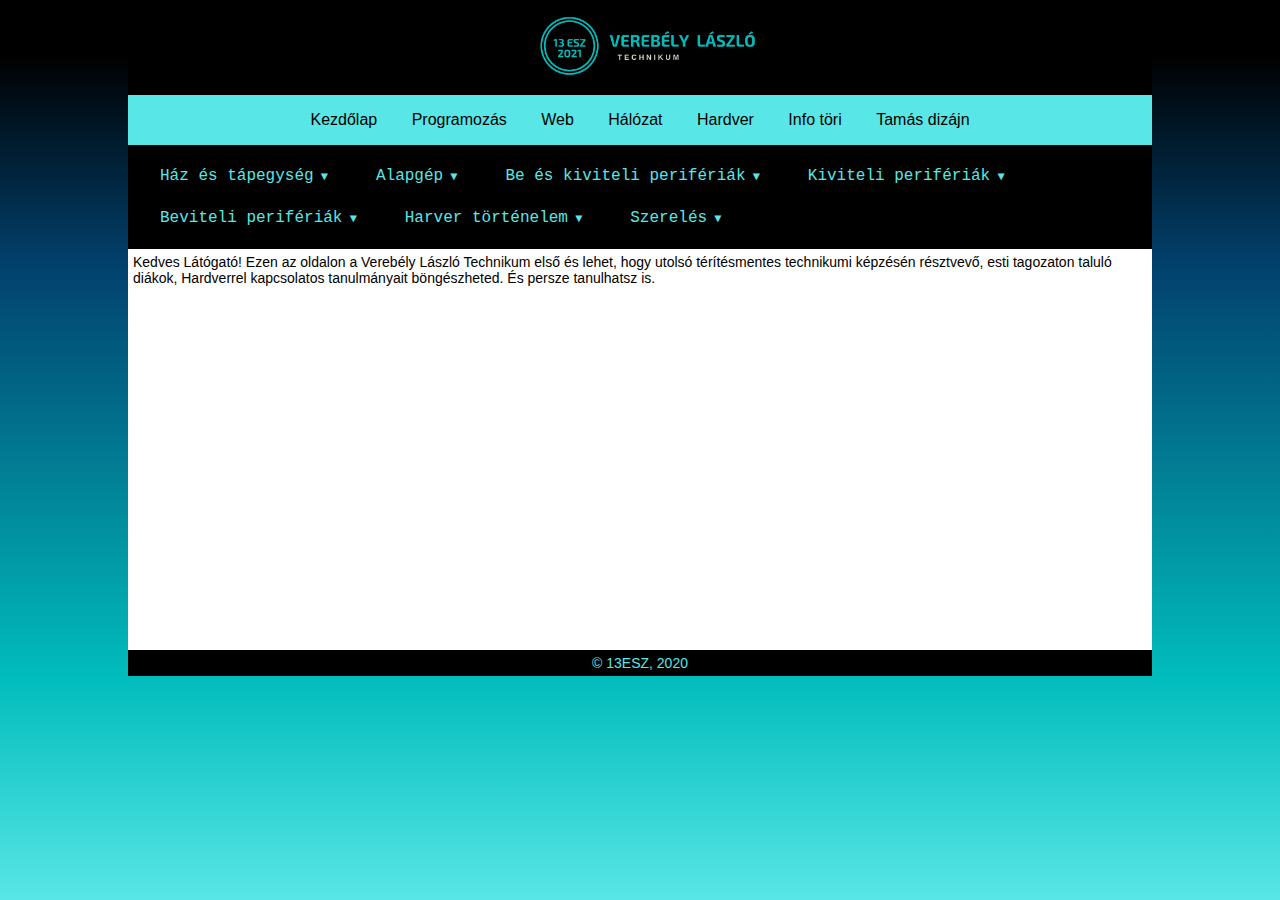
==== hardware.html @ c991c1fc "Hardver1001" ====
<!DOCTYPE html>
<html lang="hu">
<head>
    <meta charset="UTF-8">
    <meta name="viewport" content="width=device-width, initial-scale=1.0">
    <link rel="stylesheet" href="style.css" />
    <title>Hardver</title>
</head>
<body id="top">
    <div class="full">
        <header>
                <img  id="logo" src="logo.peter.png" alt="13ESZ Verebély">
        </header>
        <nav>
            <div class="nav">
                <!---  id="nav-active" aktuális menühöz --->
                <a href="index.html">Kezdőlap</a>
                <a href="#">Programozás</a>
                <a href="web.html">Web</a>
                <a href="#">Hálózat</a>
                <a href="#">Hardver</a>
                <a href="#">Info töri</a>
                <a href="https://csertamasjanos.github.io/mappa/hardware.html">Tamás dizájn</a>
            </div>
            <div class="menu"  aria-label="Menu">
                <label for="toggle-mobile-menu" aria-label="Menu">&#9776;</label>
                <input id="toggle-mobile-menu" type="checkbox" />                  
                <ul class="main-menu">
                    <li><a href="#">Ház és tápegység</a>
                        <ul class="sub-menu">
                            <li><a href="#">Ház</a></li>
                            <li><a href="#">Tápegység</a></li>
                            <li><a href="#">Hűtés</a></li>
                        </ul>
                    </li>

                    <li><a href="#">Alapgép</a>
                        <ul class="sub-menu">
                            <li><a href="#">Alapgép</a></li>
                        </ul>
                    </li>

                    <li><a href="#">Be és kiviteli perifériák</a>
                        <ul class="sub-menu">
                            <li><a href="#">Modemek</a></li>
                            <li><a href="#">Multifunkciós nyomtatók</a></li>
                            <li><a href="#">Hálózatikártyák</a></li>
                            <li><a href="#">Hangkártyák</a></li>
                            <li><a href="#">Háttértárak</a>
                                <ul class="sub-menu">
                                    <li><a href="#">Papír alapú</a></li>
                                    <li><a href="#">Mágneses</a></li>
                                    <li><a href="#">Optikai</a></li>
                                    <li><a href="#">Elektronikus</a></li>
                                    <li><a href="#">Egyéb</a></li>
                                </ul>
                            </li>
                            <li><a href="#">Érintőképernyők</a></li>         
                            <li><a href="#">Videó megjelenítők</a></li>
                        </ul>
                    </li>

                    <li><a href="#">Kiviteli perifériák</a>
                        <ul class="sub-menu">
                            <li><a href="#">Monitor</a>
                                <ul class="sub-menu">
                                    <li><a href="#">CRT</a></li>
                                    <li><a href="#">TFT</a></li>
                                    <li><a href="#">DPD</a></li>
                                    <li><a href="#">LED</a></li>
                                </ul> 
                            </li>
                            <li><a href="#">Nyomtató</a>
                                <ul class="sub-menu">
                                    <li><a href="#">Mátrix nyomtató</a></li>
                                    <li><a href="#">Tintasugaras nyomtató</a></li>
                                    <li><a href="#">Lézer nyomtató</a></li>
                                    <li><a href="#">Hő nyomtató</a></li>
                                </ul>         
                            </li>
                            <li><a href="#">Plotter</a></li>
                            <li><a href="#">Hangszóró</a></li>
                            <li><a href="#">Kivetítő</a></li>
                        </ul>
                    </li>

                    <li><a href="#">Beviteli perifériák</a>
                        <ul class="sub-menu">
                            <li><a href="#">Billentyűzet</a></li>
                            <li><a href="#">Egér</a></li>
                            <li><a href="#">Touchpad</a></li>
                            <li><a href="#">Szkenner</a></li>
                            <li><a href="#">Vonalkód-leolvasó</a></li>
                            <li><a href="#">Joystick</a></li>
                            <li><a href="#">Fényceruza</a></li>
                            <li><a href="#">Mikrofon</a>
                        </ul>
                    </li>

                    <li><a href="#">Harver történelem</a>
                        <ul class="sub-menu">
                            <li><a href="#">Mechanikus gépek</a></li>
                            <li><a href="#">Elektro mechanikus számítógépek</a></li>
                            <li><a href="#">Elektronikus számítógépek</a></li>
                        </ul>   
                    </li>

                    <li><a href="#">Szerelés</a> 
                        <ul class="sub-menu">
                            <li><a href="#">Szerelés menete</a></li>
                            <li><a href="#">Kábelek</a></li>
                        </ul>  
                    </li>                    
                </ul>
            </div>
        </nav>
        <main>
            <div style="min-height: 400px;" class="content">
                <p>
                    Kedves Látógató!

                    Ezen az oldalon a Verebély László Technikum első és lehet, hogy utolsó térítésmentes technikumi képzésén résztvevő, esti
                    tagozaton taluló diákok, Hardverrel kapcsolatos tanulmányait böngészheted. És persze tanulhatsz is.
                </p>
            </div>
            <div id="up">
                <a href="#top" class="">&#8679;</a>
            </div>
        </main>            
        <footer>
            &#169; 13ESZ, 2020
        </footer>
    </div>



</body>
</html>
---- style.css ----
*{
    padding: 0;
    margin:0;
    font-family: Arial, Tahoma, Helvetica, FreeSans, sans-serif;
    box-sizing: border-box;
}
*::before,
*::after {
    box-sizing: border-box;
}
html{
    height:100%; 
    max-width:100%;
    font-size: 14px;
    margin: auto;
    background: linear-gradient(180deg, #000000 6%, #02426f 30%, #00bcbc 75%, #59e6e6 100%);
    background-repeat: no-repeat;
    background-attachment: fixed;
    background-position: center;
}
body {
    overflow:auto;
}
header{
    width: 100%;
    text-align: center;
    overflow: auto;
    background-color: #000000;
}
#logo{
    min-width: 70px;
    max-width: 300px;
    text-align: center;
}
.full {
    color: #000000;
    overflow: auto;
}
main {
    background-color: #ffffff;

}
ul li {
    list-style: none;
}
footer {
    background-color: #000000;
    color: #59e6e6;
    text-align: center;
    border-top: 1px #ffffff solid;
    padding: 5px;
}
a{
    color: #59e6e6;
    text-decoration: none;
}
a:hover{
    font-style: italic;
}

h1 {
    color: #04BCBC;
    font-size: 42px;
    text-align: center;
    padding: 25px 0 15px 0;
}
h2 {
    text-align: left;
    font-size: 36px;
    padding: 15px;
    color: #FF9F41;
}
h3{
    text-align: left;
    font-size: 24px;
    padding: 15px;
    color: #04BCBC;
}
p{
    text-align: left;
    padding: 5px 5px 10px 5px;
}
b{ 
    color: #59E6E6;
}
i{
    color: #04BCBC;
}
u{
    color: #FF9F41;
}
#up{
    display:block;
    font-size: 30px;
    padding: 5px;
    position: fixed;
    bottom: 10px;
    right: 5px;
    opacity: .52;
}
#up a{
    color:#000;
    font-style:normal;
}

/* --- állandó menü --- */
.nav {
    background-color: #59e6e6;
    text-align: center;
    padding: 10px;
    color: #000000;
    text-align: center;
    font-size: 16px;
    line-height: 30px;
}
.nav a {
    color: #000000;
    padding: 5px 15px;
}
.nav a:hover,  #nav-active {
    color: #ffffff;
    text-decoration: none;
    border-top: 1px #ffffff solid;
    border-bottom:  1px #ffffff solid;
    font-style: normal;
}
/* --- állandó menü vége --- */

/* --- aktuális menü --- */ 
.menu {
    background: #000;
    min-height: 48px;
    height: 100%;
}
.main-menu {
    padding: 10px;
    text-align: left;
    width: 100%;
    background-color: #000;
    z-index: 1;
}
.main-menu ul {
    display: none;
    top: 100%;
    left: 0px;
    width: 100%;
    min-width: 200px;
}
.main-menu li {
    display: inline-block;
    position: relative;
}
.main-menu a {
    width: 100%;
    color: #ffffff;
    text-decoration: none;
    padding: 0 12px;
    font-size: 16px;
    font-family: 'Courier New', Courier, monospace;
}
.main-menu a:hover{
    color: #ffffff;
    font-style: normal;
}
.sub-menu { 
    background: transparent;
    position: absolute;
    left: 0;
}
.sub-menu a {
    color: #ffffff;
}
.sub-menu a:hover, #menu-active{
    border-left: 5px #ffffff solid;
    color: #000000;
}
/* lefele mutató nyíl*/
.main-menu li > a:after, .main-menu .sub-menu li > a:after  {
    content: " \25BC";
    font-size: 12px;
}
/* ahol nincs további menü, ott ne legyen nyíl */
.main-menu li > a:only-child:after,
.main-menu .sub-menu li > a:only-child:after {
    content: "";
}
/* almenü megjelenjen*/
.main-menu li:hover > .sub-menu {
    display: block;
}
.menu .main-menu, .menu > input {
display: none;
}
/* telefon nézet (három csík)*/
.menu > label {
    display: block;
    font-size: 36px;
    color: #ffffff;
    position: absolute;
    right: 20px;
    width: 36px;
    padding: 0;
    cursor: pointer;
}
/* telefon nézetben mikor lenyílik */
.menu > input:checked + .main-menu {
    display: block;
    clear: both;
    top: 45px;
    position: relative;
    background: linear-gradient(180deg, #000000 6%, #02426f 30%, #00bcbc 75%, #59e6e6 100%);
    color: #fff;
}
/*egymás alatt jelenenek meg a menük */
.menu ul li {
    display: block;
    padding: 12px 10px;
}
/* lenyíló menü hatására az alatta lévő dolgok lejjebb csúsznak*/
.menu ul ul li:hover > ul, .menu ul li:hover > ul {
    display: none;
    position: relative;
}
/* --- aktuális menü vége --- */ 

@media only screen and (min-device-width: 768px) {
    html{
        max-width:80%;
    }
    body{
        height: 100%;
    }
    #logo{
        width: auto;
    }
    #up{
        display:none;
    }
    .main-menu a {
        color: #59E6E6;
    }
    .menu .main-menu {
        display: block;
        width: 100%;
    }
    .menu > label {
        display: none
    }
    .menu ul li {
        display: inline-block;
    }
    .sub-menu, .sub-menu a { 
        background: #000;
        color: #59E6E6;
    }
    .sub-menu a:hover, #menu-active{
        color: #ffffff;
    }
    /* almenü jobbra jelenjen meg*/
    .main-menu ul ul {
        top: 0;
        left: 100%;
    }
    /* menüpontok egymás alatt jelenjenek meg*/
    .main-menu ul li, .main-menu ul a {
        display: block;
        position: relative;
        padding: 5px;
    }
    /* oldalra mutató nyít*/
    .main-menu .sub-menu li > a:after {
        content: " \25B6";
        font-size: 12px;
    }
    .menu ul ul li:hover > ul, .menu ul li:hover > ul {
        display: none;
        position: absolute;
    }
}
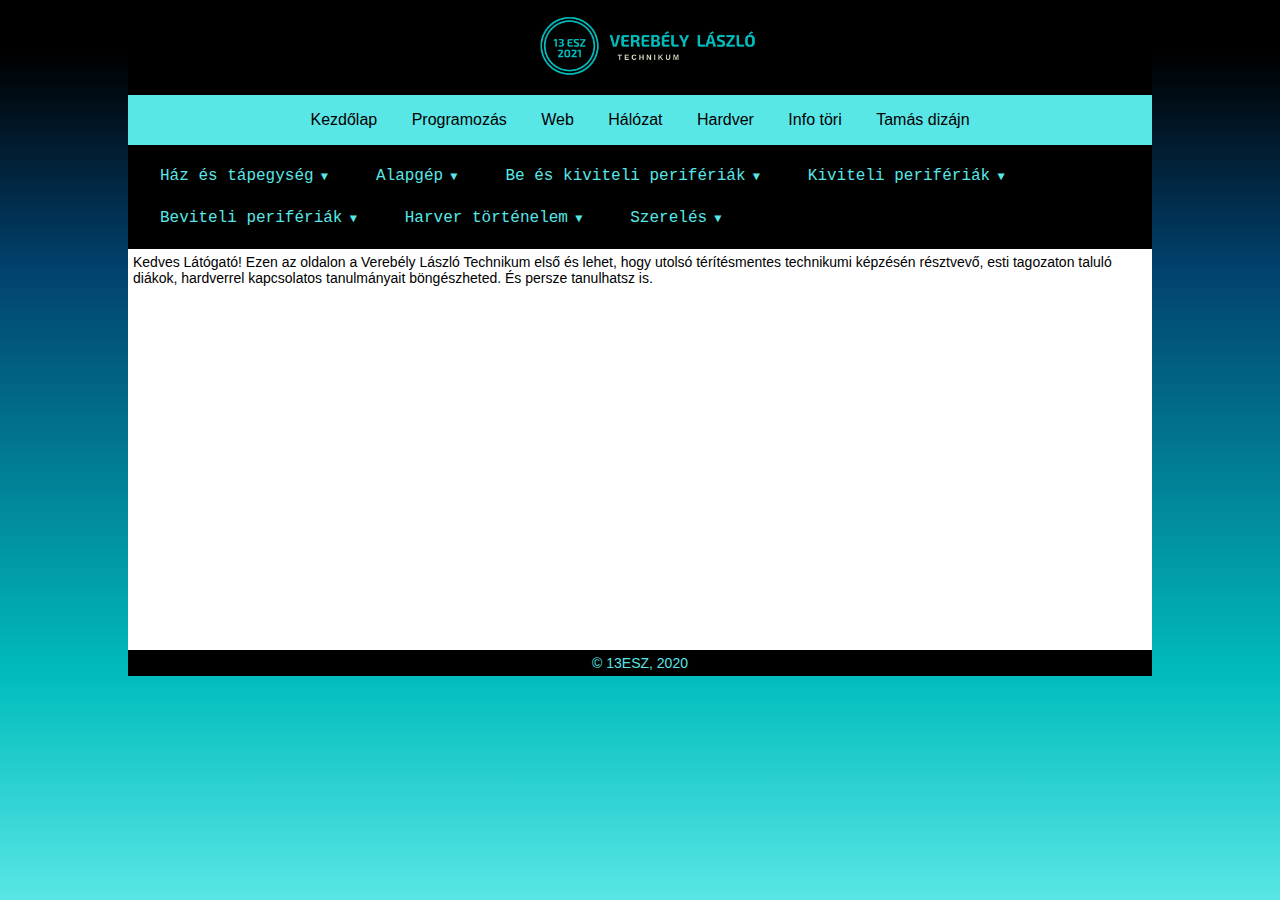
==== commit 1ff1a338: "MainText1.0" ====
--- a/hardware.html
+++ b/hardware.html
@@ -120,7 +120,8 @@
                     Kedves Látógató!
 
                     Ezen az oldalon a Verebély László Technikum első és lehet, hogy utolsó térítésmentes technikumi képzésén résztvevő, esti
-                    tagozaton taluló diákok, Hardverrel kapcsolatos tanulmányait böngészheted. És persze tanulhatsz is.
+                    tagozaton taluló diákok, hardverrel kapcsolatos tanulmányait böngészheted. És persze tanulhatsz is.
+
                 </p>
             </div>
             <div id="up">
